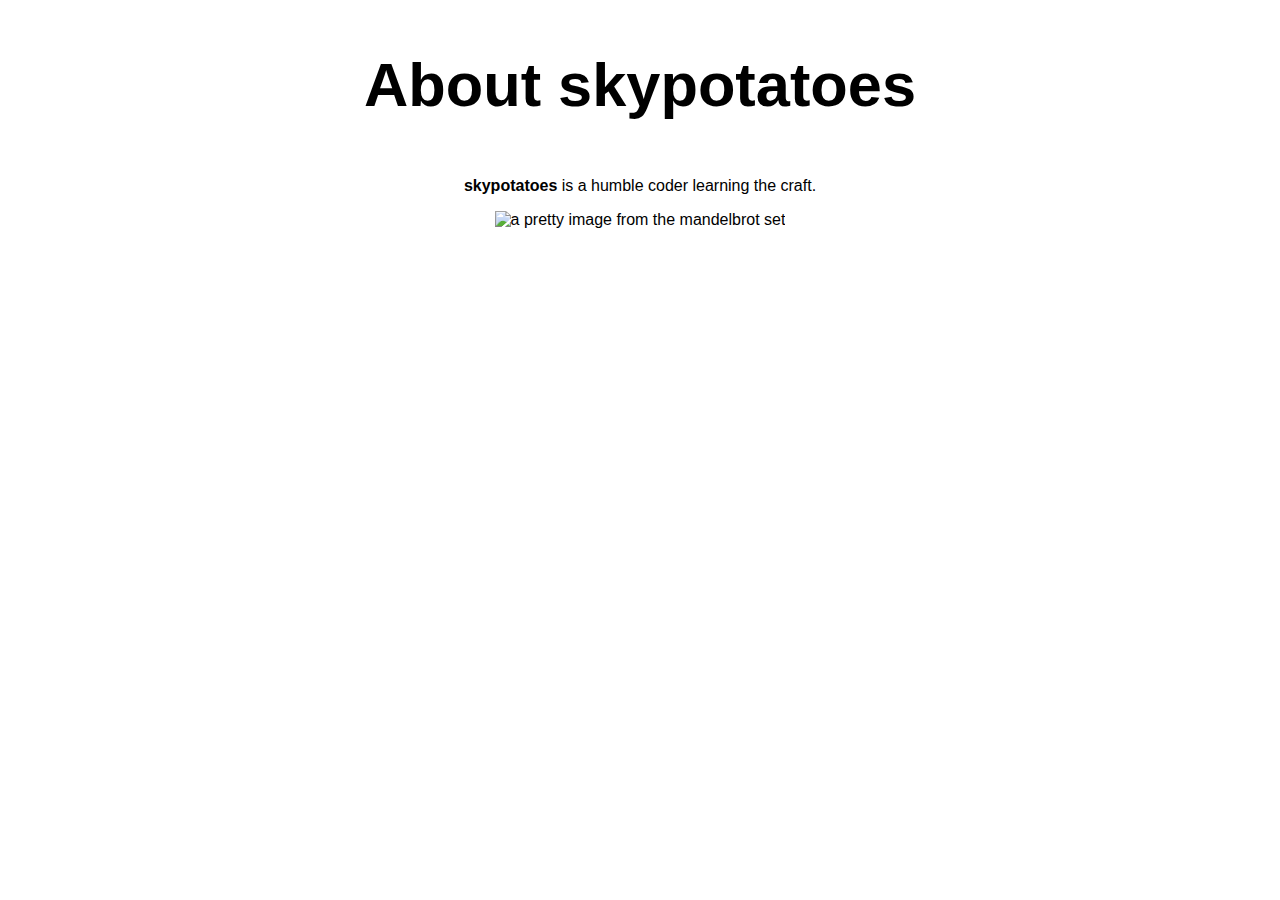
==== about.html @ 78a635ff "about page and image added" ====
<!DOCTYPE html>
<html lang="en">
<head>
    <meta charset="UTF-8">
    <meta http-equiv="X-UA-Compatible" content="IE=edge">
    <meta name="viewport" content="width=device-width, initial-scale=1.0">
    <link rel="stylesheet" href="index.css">    
    
    <title>About skypotatoes</title>
</head>
<body>
<h1 class='title'>About skypotatoes</h1>
<p><b>skypotatoes</b> is a humble coder learning the craft.</p>
<img href='images/image.png' alt='a pretty image from the mandelbrot set'>   
</body>
</html>
---- index.css ----
body{
    display: flex;
    flex-direction: column;
    align-items: center;
    font-family: Helvetica;
}

.title {
    font-size: 46pt;
}
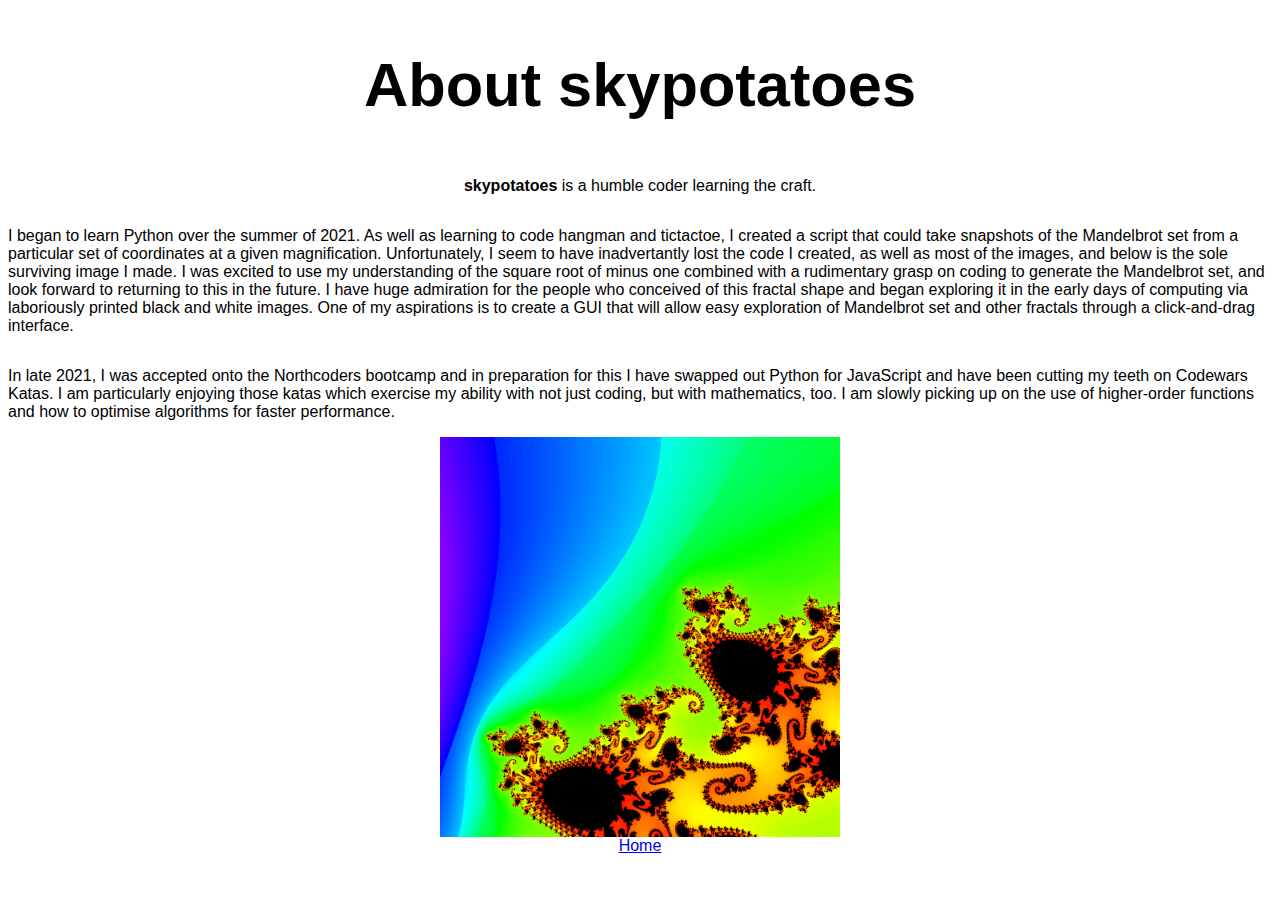
==== commit 837f29a8: "added about text" ====
--- a/about.html
+++ b/about.html
@@ -11,6 +11,21 @@
 <body>
 <h1 class='title'>About skypotatoes</h1>
 <p><b>skypotatoes</b> is a humble coder learning the craft.</p>
-<img href='images/image.png' alt='a pretty image from the mandelbrot set'>   
+<p>I began to learn Python over the summer of 2021. As well as learning to code hangman and tictactoe,
+    I created a script that could take snapshots of the Mandelbrot set from a particular set of coordinates 
+    at a given magnification. Unfortunately, I seem to have inadvertantly lost the code I created, as well
+    as most of the images, and below is the sole surviving image I made. I was excited to use my understanding
+    of the square root of minus one combined with a rudimentary grasp on coding to generate the Mandelbrot set,
+    and look forward to returning to this in the future. I have huge admiration for the people who conceived of
+    this fractal shape and began exploring it in the early days of computing via laboriously printed black and 
+    white images. One of my aspirations is to create a GUI that will allow easy exploration of Mandelbrot set
+    and other fractals through a click-and-drag interface. </p>
+<p>In late 2021, I was accepted onto the Northcoders bootcamp and in preparation for this I have swapped
+    out Python for JavaScript and have been cutting my teeth on Codewars Katas. I am particularly enjoying
+    those katas which exercise my ability with not just coding, but with mathematics, too. I am slowly picking
+    up on the use of higher-order functions and how to optimise algorithms for faster performance.
+</p>
+<img src='/images/image.png' style ='height:400px; width:400px;' alt='a pretty image from the mandelbrot set'>   
+<a href="/index.html">Home</a>
 </body>
 </html>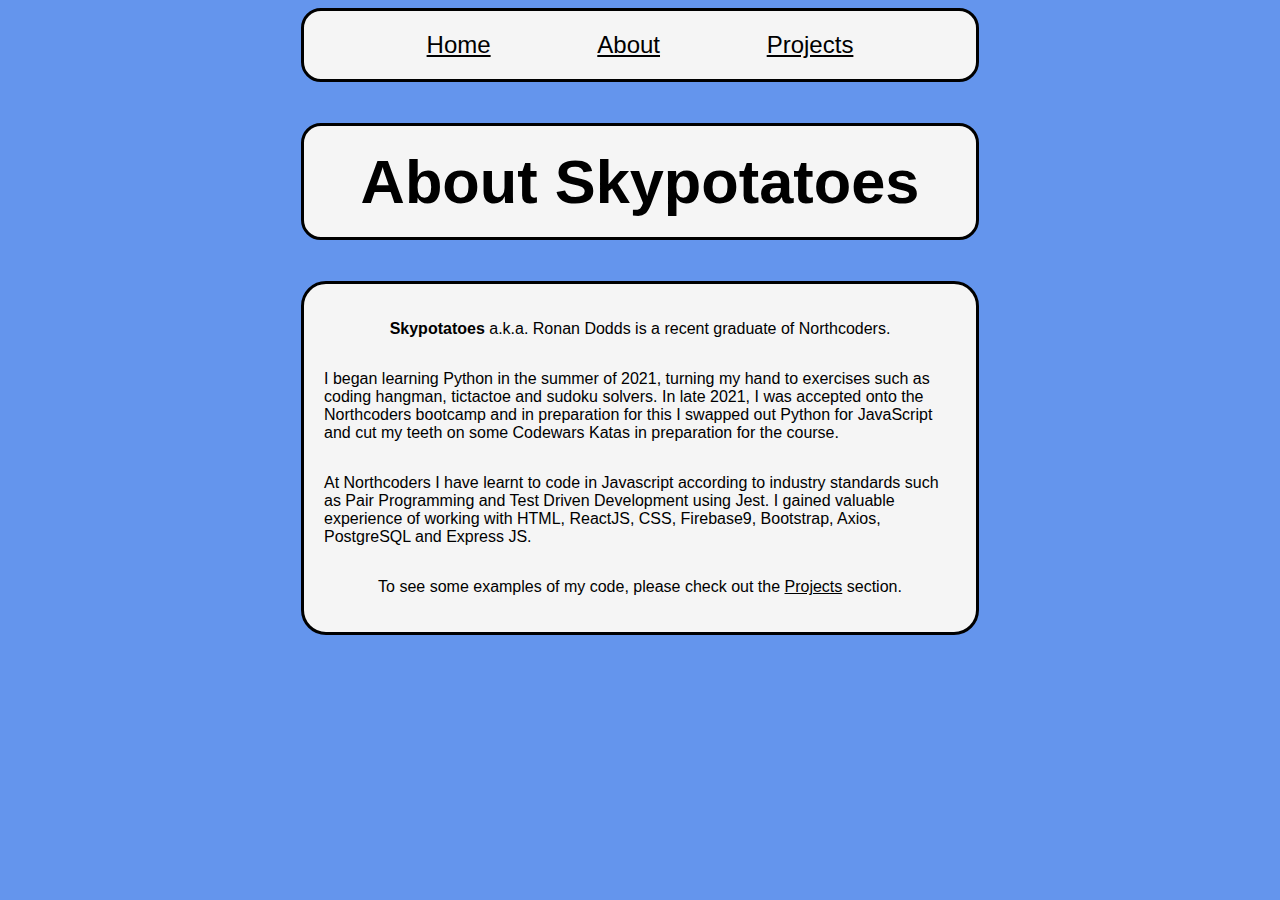
==== commit 7d59fd38: "add project page" ====
--- a/about.html
+++ b/about.html
@@ -1,31 +1,43 @@
 <!DOCTYPE html>
 <html lang="en">
-<head>
-    <meta charset="UTF-8">
-    <meta http-equiv="X-UA-Compatible" content="IE=edge">
-    <meta name="viewport" content="width=device-width, initial-scale=1.0">
-    <link rel="stylesheet" href="index.css">    
-    
-    <title>About skypotatoes</title>
-</head>
-<body>
-<h1 class='title'>About skypotatoes</h1>
-<p><b>skypotatoes</b> is a humble coder learning the craft.</p>
-<p>I began to learn Python over the summer of 2021. As well as learning to code hangman and tictactoe,
-    I created a script that could take snapshots of the Mandelbrot set from a particular set of coordinates 
-    at a given magnification. Unfortunately, I seem to have inadvertantly lost the code I created, as well
-    as most of the images, and below is the sole surviving image I made. I was excited to use my understanding
-    of the square root of minus one combined with a rudimentary grasp on coding to generate the Mandelbrot set,
-    and look forward to returning to this in the future. I have huge admiration for the people who conceived of
-    this fractal shape and began exploring it in the early days of computing via laboriously printed black and 
-    white images. One of my aspirations is to create a GUI that will allow easy exploration of Mandelbrot set
-    and other fractals through a click-and-drag interface. </p>
-<p>In late 2021, I was accepted onto the Northcoders bootcamp and in preparation for this I have swapped
-    out Python for JavaScript and have been cutting my teeth on Codewars Katas. I am particularly enjoying
-    those katas which exercise my ability with not just coding, but with mathematics, too. I am slowly picking
-    up on the use of higher-order functions and how to optimise algorithms for faster performance.
-</p>
-<img src='/images/image.png' style ='height:400px; width:400px;' alt='a pretty image from the mandelbrot set'>   
-<a href="/index.html">Home</a>
-</body>
-</html>+  <head>
+    <meta charset="UTF-8" />
+    <meta http-equiv="X-UA-Compatible" content="IE=edge" />
+    <meta name="viewport" content="width=device-width, initial-scale=1.0" />
+    <link rel="stylesheet" href="index.css" />
+
+    <title>About Skypotatoes</title>
+  </head>
+  <body>
+    <div class="nav">
+      <a class="navlink" href="index.html">Home</a>
+      <a class="navlink" href="about.html">About</a>
+      <a class="navlink" href="projects.html">Projects</a>
+    </div>
+    <h1 class="title">About Skypotatoes</h1>
+    <div class="main">
+      <p>
+        <b>Skypotatoes</b>
+        a.k.a. Ronan Dodds is a recent graduate of Northcoders.
+      </p>
+      <p>
+        I began learning Python in the summer of 2021, turning my hand to
+        exercises such as coding hangman, tictactoe and sudoku solvers. In late
+        2021, I was accepted onto the Northcoders bootcamp and in preparation
+        for this I swapped out Python for JavaScript and cut my teeth on some
+        Codewars Katas in preparation for the course.
+      </p>
+      <p>
+        At Northcoders I have learnt to code in Javascript according to industry
+        standards such as Pair Programming and Test Driven Development using
+        Jest. I gained valuable experience of working with HTML, ReactJS, CSS,
+        Firebase9, Bootstrap, Axios, PostgreSQL and Express JS.
+      </p>
+      <p>
+        To see some examples of my code, please check out the
+        <a href="projects.html">Projects</a>
+        section.
+      </p>
+    </div>
+  </body>
+</html>
--- a/index.css
+++ b/index.css
@@ -1,10 +1,51 @@
-body{
-    display: flex;
-    flex-direction: column;
-    align-items: center;
-    font-family: Helvetica;
+body {
+  background-color: cornflowerblue;
+  display: flex;
+  flex-direction: column;
+  align-items: center;
+  font-family: Helvetica;
 }
 
 .title {
-    font-size: 46pt;
-}+  background-color: whitesmoke;
+  font-size: 46pt;
+  border-style: solid;
+  border-radius: 20px;
+  padding: 20px;
+  width: 50%;
+  text-align: center;
+}
+
+.main {
+  background-color: whitesmoke;
+  display: flex;
+  flex-direction: column;
+  align-items: center;
+  font-family: Helvetica;
+  border-style: solid;
+  border-radius: 25px;
+  padding: 20px;
+  width: 50%;
+}
+
+a:visited {
+  color: dimgray;
+}
+
+a {
+  color: black;
+}
+
+.navlink {
+  padding: 0px 50px;
+}
+
+.nav {
+  font-size: x-large;
+  background-color: whitesmoke;
+  text-align: center;
+  border-style: solid;
+  width: 50%;
+  border-radius: 20px;
+  padding: 20px;
+}
